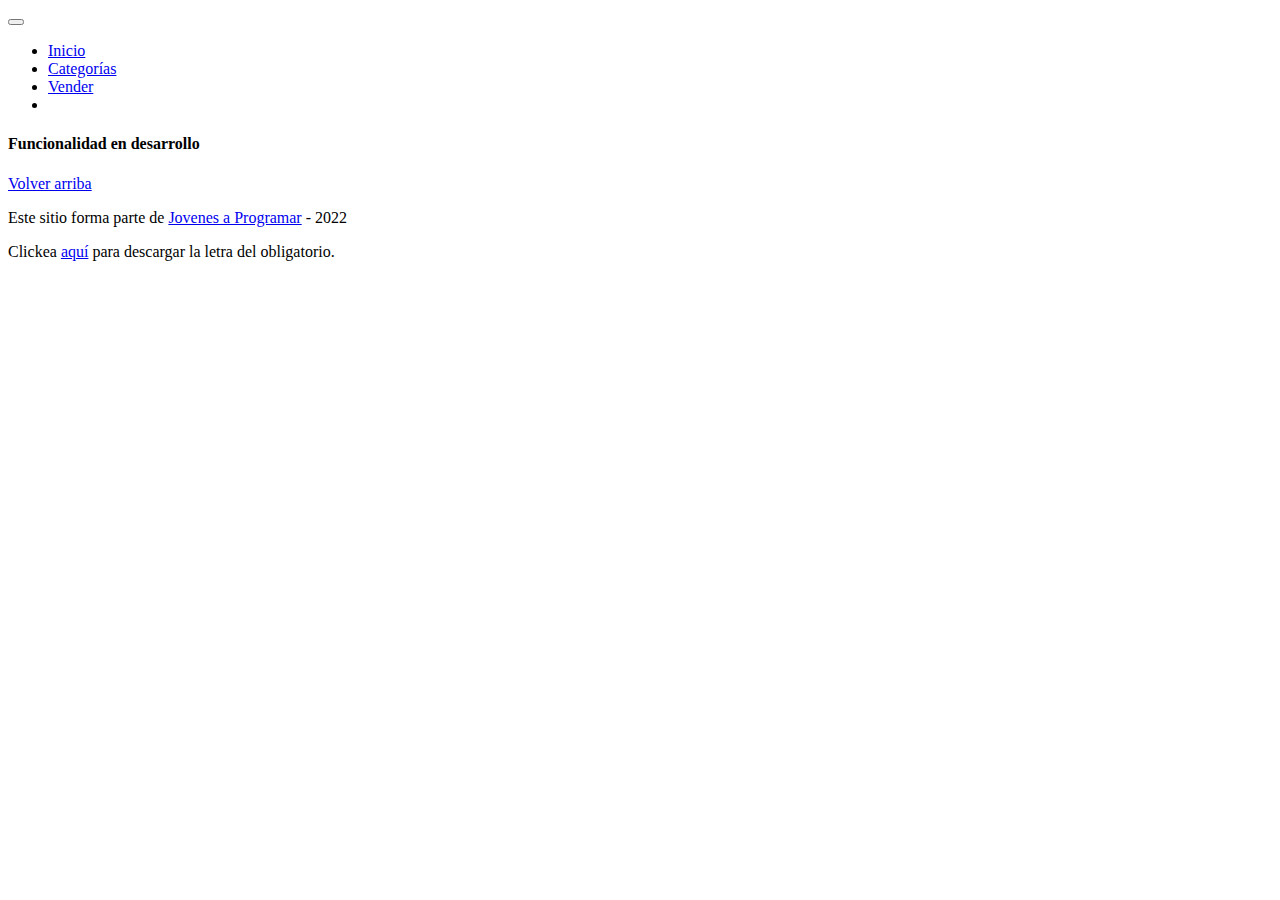
==== cart.html @ d726ba34 "Add files via upload" ====
<!DOCTYPE html>
<html lang="es">

<head>
  <meta http-equiv="Content-Type" content="text/html; charset=UTF-8">
  <meta name="viewport" content="width=device-width, initial-scale=1, shrink-to-fit=no">
  <title>eMercado - Todo lo que busques está aquí</title>
  <link href="https://fonts.googleapis.com/css?family=Raleway:300,300i,400,400i,700,700i,900,900i" rel="stylesheet">
  <link href="css/bootstrap.min.css" rel="stylesheet">
  <link href="css/font-awesome.min.css" rel="stylesheet">
  <link href="css/styles.css" rel="stylesheet">
</head>

<body>
  <nav class="navbar navbar-expand-lg navbar-dark bg-dark p-1">
    <div class="container">
      <button class="navbar-toggler" type="button" data-bs-toggle="collapse" data-bs-target="#navbarNav"
        aria-controls="navbarNav" aria-expanded="false" aria-label="Toggle navigation">
        <span class="navbar-toggler-icon"></span>
      </button>
      <div class="collapse navbar-collapse" id="navbarNav">
        <ul class="navbar-nav w-100 justify-content-between">
          <li class="nav-item">
            <a class="nav-link" href="index.html">Inicio</a>
          </li>
          <li class="nav-item">
            <a class="nav-link" href="categories.html">Categorías</a>
          </li>
          <li class="nav-item">
            <a class="nav-link" href="sell.html">Vender</a>
          </li>
          <li class="nav-item">
          </li>
        </ul>
      </div>
    </div>
  </nav>
  <main>
    <div class="container">
      <div class="alert alert-danger text-center" role="alert">
        <h4 class="alert-heading">Funcionalidad en desarrollo</h4>
      </div>
    </div>
  </main>
  <footer class="text-muted">
    <div class="container">
      <p class="float-end">
        <a href="#">Volver arriba</a>
      </p>
      <p>Este sitio forma parte de <a href="https://jovenesaprogramar.edu.uy/" target="_blank">Jovenes a Programar</a> -
        2022</p>
      <p>Clickea <a target="_blank" href="Letra.pdf">aquí</a> para descargar la letra del obligatorio.</p>
    </div>
  </footer>
  <div id="spinner-wrapper">
    <div class="lds-ring">
      <div></div>
      <div></div>
      <div></div>
      <div></div>
    </div>
  </div>
  <script src="js/bootstrap.bundle.min.js"></script>
  <script src="js/init.js"></script>
  <script src="js/cart.js"></script>
</body>

</html>
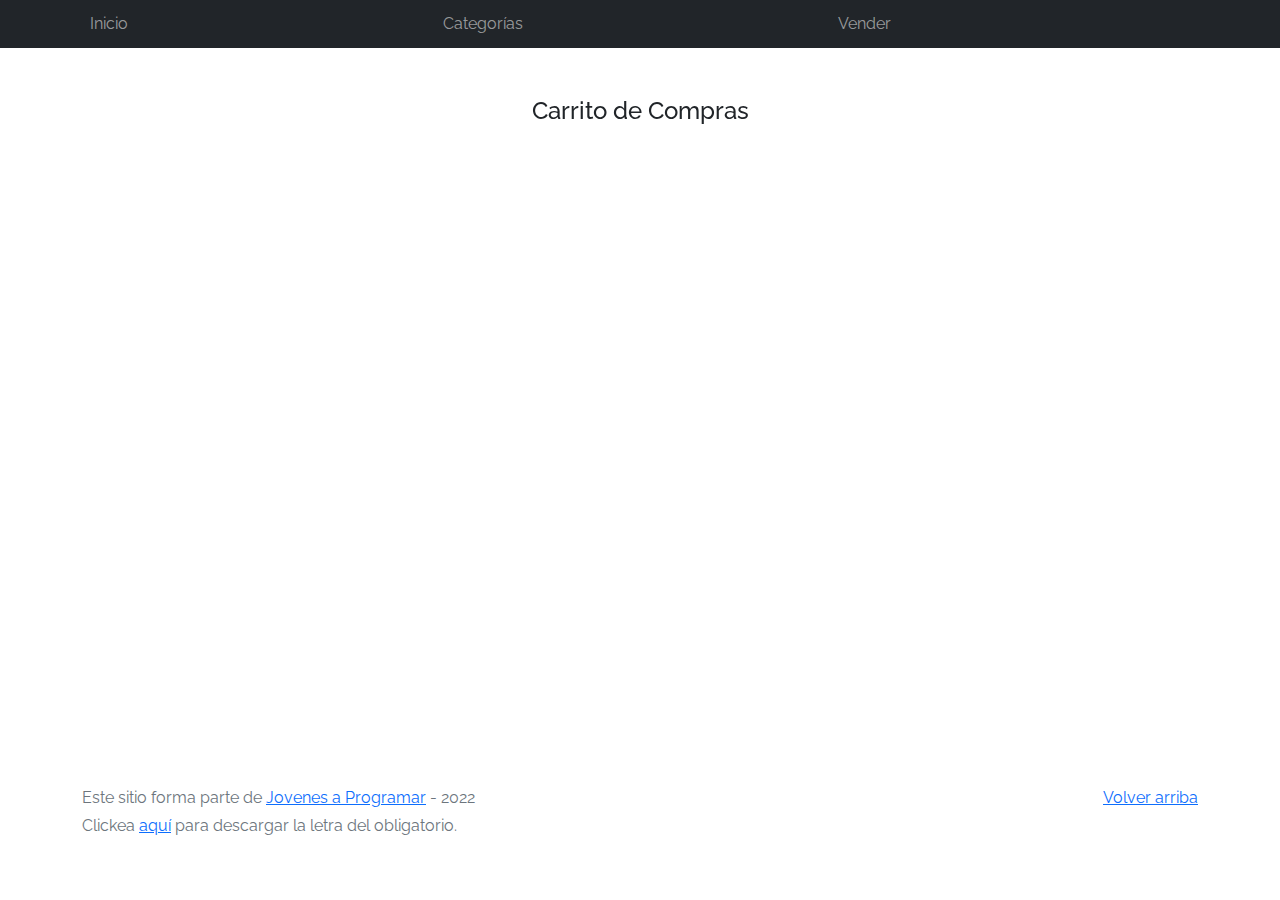
==== commit 80a6f540: "Format" ====
--- a/cart.html
+++ b/cart.html
@@ -37,8 +37,11 @@
   </nav>
   <main>
     <div class="container">
-      <div class="alert alert-danger text-center" role="alert">
-        <h4 class="alert-heading">Funcionalidad en desarrollo</h4>
+      <div class="alert text-center" role="alert">
+        <h4 class="alert-heading">Carrito de Compras</h4>
+        <div id="articulos">
+
+        </div>
       </div>
     </div>
   </main>
--- a/css/styles.css
+++ b/css/styles.css
@@ -0,0 +1,190 @@
+.jumbotron,
+.card-body,
+.container,
+.site-header {
+  font-family: 'Raleway', serif !important;
+}
+
+.jumbotron .display-4 {
+  font-weight: bold;
+}
+
+nav a {
+  text-decoration: none;
+}
+
+.bd-placeholder-img {
+  font-size: 1.125rem;
+  text-anchor: middle;
+  -webkit-user-select: none;
+  -moz-user-select: none;
+  -ms-user-select: none;
+  user-select: none;
+}
+
+@media (min-width: 768px) {
+  .bd-placeholder-img-lg {
+    font-size: 3.5rem;
+  }
+}
+
+.jumbotron {
+  height: 50vh;
+  padding: 5em inherit;
+  margin-bottom: 0;
+  background-color: #53C0FB;
+  background: url('../img/cover_back.png');
+  background-size: cover;
+  background-position: center;
+  background-repeat: no-repeat;
+  color: black;
+  font-weight: bold;
+}
+
+@media (min-width: 768px) {
+  .jumbotron {
+    padding-top: 6rem;
+    padding-bottom: 6rem;
+  }
+}
+
+.jumbotron p:last-child {
+  margin-bottom: 0;
+}
+
+.jumbotron-heading {
+  font-weight: 300;
+}
+
+.jumbotron .container {
+  max-width: 40rem;
+  background-color: rgba(255, 255, 255, 0.5);
+  border-radius: 10px;
+  text-shadow: 1px 1px 2px grey;
+}
+
+.jumbotron .lead {
+  font-size: 38px;
+}
+
+footer {
+  padding-top: 3rem;
+  padding-bottom: 3rem;
+}
+
+footer p {
+  margin-bottom: .25rem;
+}
+
+.site-header a {
+  color: white;
+  transition: ease-in-out color .15s;
+}
+
+.site-header .dropdown-menu a {
+  color: black;
+}
+
+.dropzone {
+  border: 2px dashed #0087F7;
+  border-radius: 5px;
+  background: white;
+}
+
+.img-fit {
+  max-height: 100%;
+}
+
+.alert {
+  position: fixed;
+  top: 80px;
+  width: 50%;
+  left: 50%;
+  transform: translate(-50%, 0);
+}
+
+.lds-ring {
+  display: inline-block;
+  position: relative;
+  width: 64px;
+  height: 64px;
+  top: 50%;
+  left: 50%;
+}
+
+.cursor-active {
+  cursor: pointer;
+}
+
+.left {
+  float: left;
+  padding: 4px;
+  background-color: rgba(255, 255, 255, 0.5);
+}
+
+.lds-ring div {
+  box-sizing: border-box;
+  display: block;
+  position: absolute;
+  width: 51px;
+  height: 51px;
+  margin: 6px;
+  border: 6px solid #fff;
+  border-radius: 50%;
+  animation: lds-ring 1.2s cubic-bezier(0.5, 0, 0.5, 1) infinite;
+  border-color: #fff transparent transparent transparent;
+}
+
+.lds-ring div:nth-child(1) {
+  animation-delay: -0.45s;
+}
+
+.lds-ring div:nth-child(2) {
+  animation-delay: -0.3s;
+}
+
+.lds-ring div:nth-child(3) {
+  animation-delay: -0.15s;
+}
+
+@keyframes lds-ring {
+  0% {
+    transform: rotate(0deg);
+  }
+
+  100% {
+    transform: rotate(360deg);
+  }
+}
+
+.signin {
+  width: 100%;
+  max-width: 330px;
+  padding: 15px;
+  margin: auto;
+}
+
+#spinner-wrapper {
+  position: fixed;
+  background-color: rgba(0, 0, 0, 0.5);
+  width: 100%;
+  height: 100%;
+  top: 0;
+  left: 0;
+  z-index: 1021;
+  display: none;
+}
+
+main {
+  min-height: calc(100vh - 210px);
+}
+
+a.custom-card,
+a.custom-card:hover {
+  color: inherit;
+  text-decoration: inherit;
+}
+
+.checked {
+  color: orange;
+}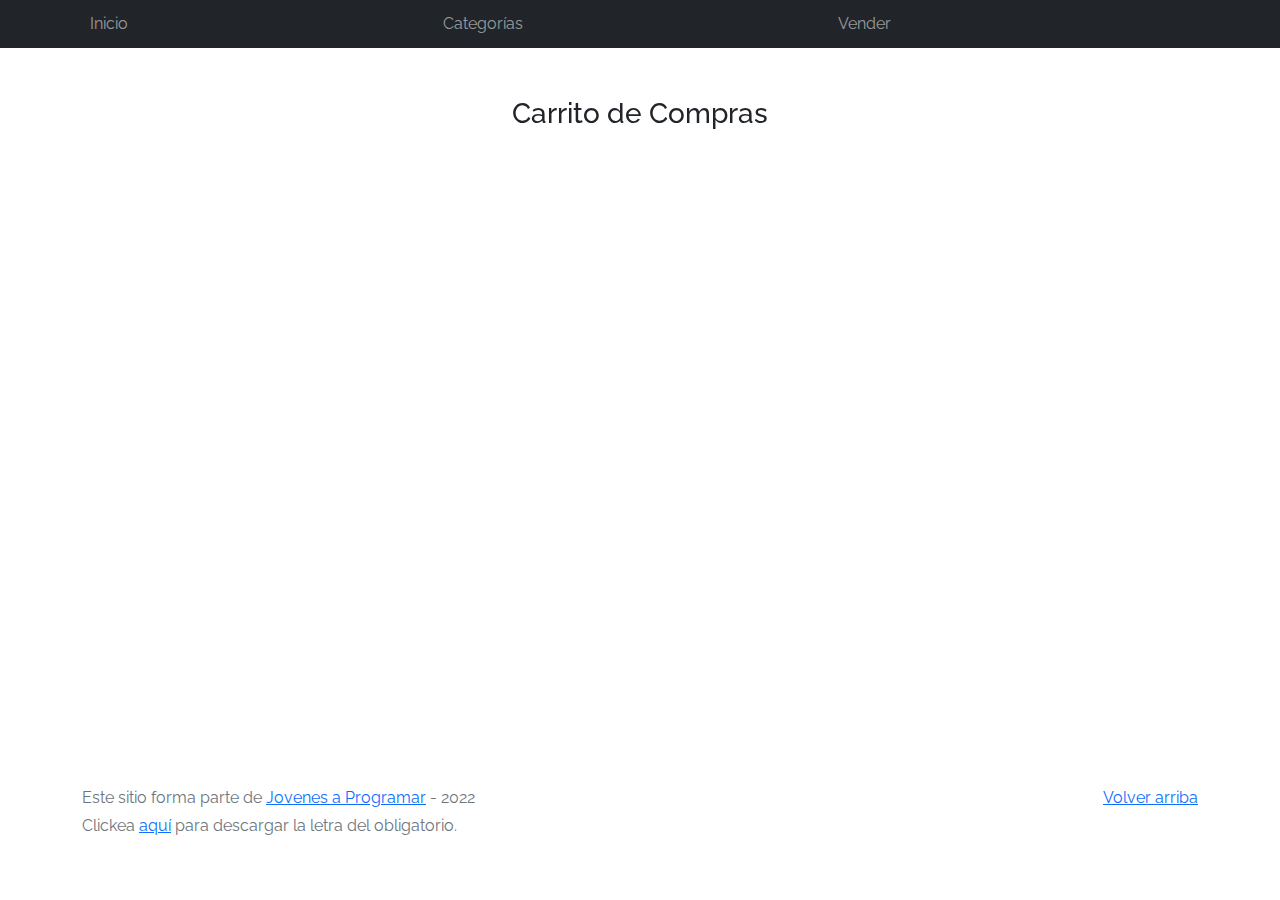
==== commit dbc722ad: "Cart" ====
--- a/cart.html
+++ b/cart.html
@@ -38,7 +38,7 @@
   <main>
     <div class="container">
       <div class="alert text-center" role="alert">
-        <h4 class="alert-heading">Carrito de Compras</h4>
+        <h3 class="alert-heading">Carrito de Compras</h3>
         <div id="articulos">
 
         </div>
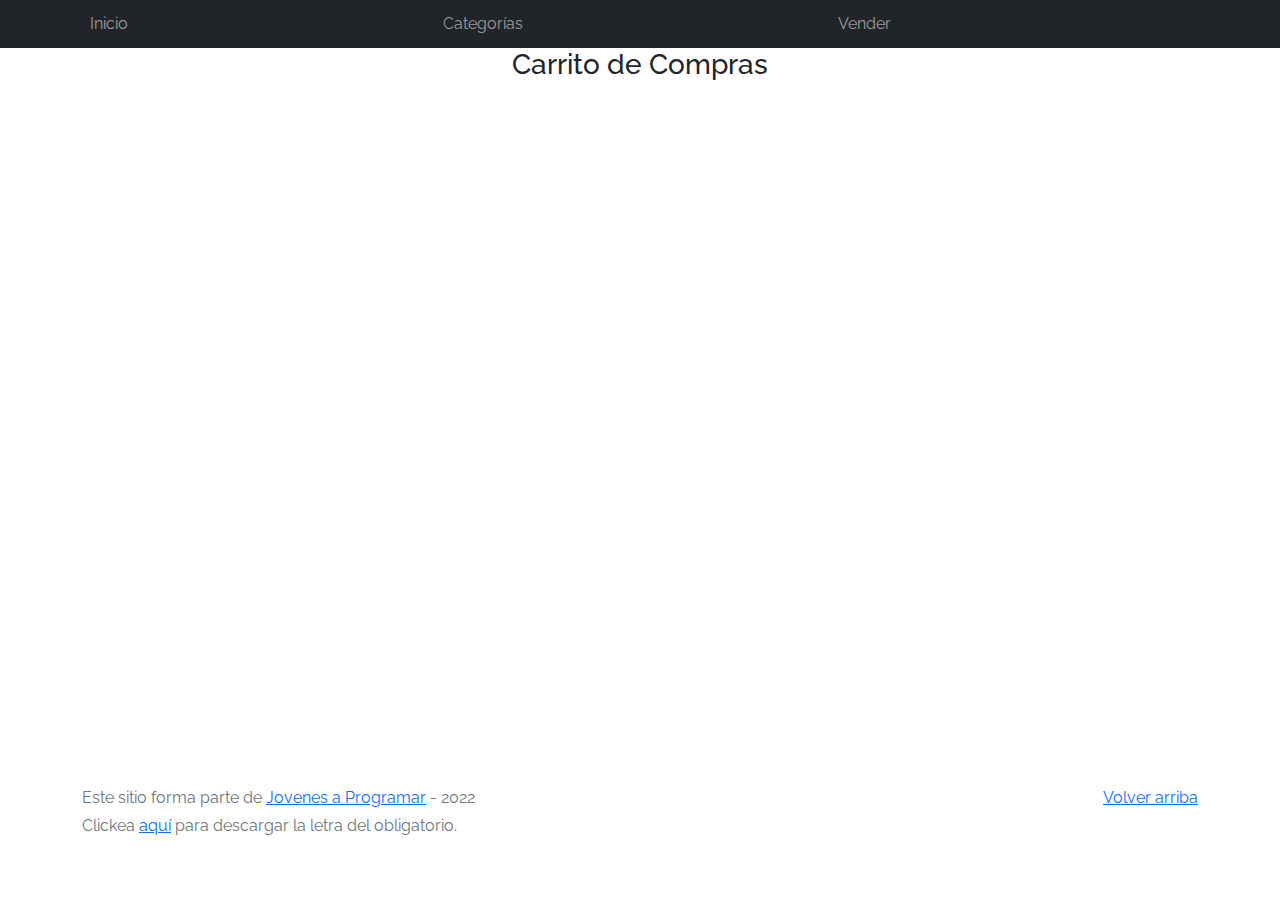
==== commit c11b4e36: "Cart Rows" ====
--- a/cart.html
+++ b/cart.html
@@ -19,7 +19,7 @@
         <span class="navbar-toggler-icon"></span>
       </button>
       <div class="collapse navbar-collapse" id="navbarNav">
-        <ul class="navbar-nav w-100 justify-content-between">
+        <ul class="navbar-nav w-100 justify-content-between list-unstyled">
           <li class="nav-item">
             <a class="nav-link" href="index.html">Inicio</a>
           </li>
@@ -37,11 +37,11 @@
   </nav>
   <main>
     <div class="container">
-      <div class="alert text-center" role="alert">
-        <h3 class="alert-heading">Carrito de Compras</h3>
-        <div id="articulos">
+      <div>
+        <h3 class="alert-heading text-center">Carrito de Compras</h3>
+          <div id="articulos">
 
-        </div>
+          </div>
       </div>
     </div>
   </main>
--- a/css/styles.css
+++ b/css/styles.css
@@ -187,4 +187,10 @@
 
 .checked {
   color: orange;
-}+}
+
+ul {
+  list-style-type: none;
+}
+
+nav ul { list-style-type: none; }